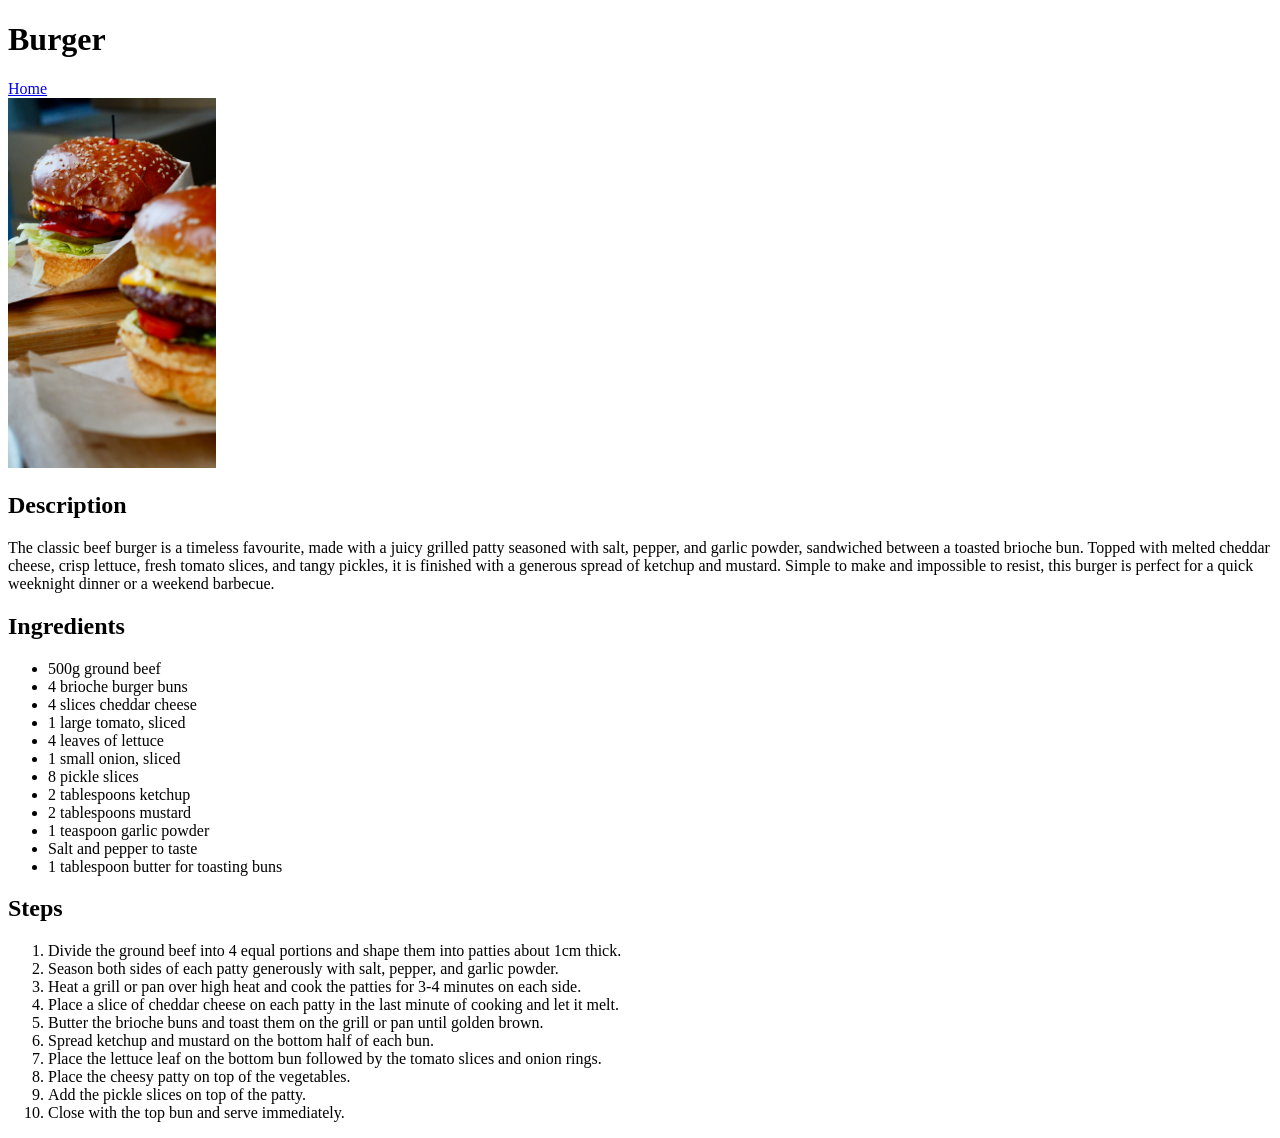
==== recipes/burger.html @ 8d22d63e "- Add index.html as entry point - Add recipes folder for recipe pages - Add images folder for storin" ====
<!DOCTYPE html>
<html lang="en">
<head>
    <meta charset="UTF-8">
    <meta name="viewport" content="width=device-width, initial-scale=1.0">
    <title>Burger-recipe</title>
</head>
<body>
    <h1>Burger</h1>
    <a href="../index.html">Home</a>
    <br>
    <img src="../images/burger.jpg" alt="Burger image" height="370">
    <h2>Description</h2>
    <p>The classic beef burger is a timeless favourite, made with a juicy grilled patty seasoned with salt, pepper, and garlic powder, sandwiched between a toasted brioche bun. Topped with melted cheddar cheese, crisp lettuce, fresh tomato slices, and tangy pickles, it is finished with a generous spread of ketchup and mustard. Simple to make and impossible to resist, this burger is perfect for a quick weeknight dinner or a weekend barbecue.</p>
    <h2>Ingredients</h2>
    <ul>
        <li>500g ground beef</li>
        <li>4 brioche burger buns</li>
        <li>4 slices cheddar cheese</li>
        <li>1 large tomato, sliced</li>
        <li>4 leaves of lettuce</li>
        <li>1 small onion, sliced</li>
        <li>8 pickle slices</li>
        <li>2 tablespoons ketchup</li>
        <li>2 tablespoons mustard</li>
        <li>1 teaspoon garlic powder</li>
        <li>Salt and pepper to taste</li>
        <li>1 tablespoon butter for toasting buns</li>
    </ul>
    <h2>Steps</h2>
    <ol>
        <li>Divide the ground beef into 4 equal portions and shape them into patties about 1cm thick.</li>
        <li>Season both sides of each patty generously with salt, pepper, and garlic powder.</li>
        <li>Heat a grill or pan over high heat and cook the patties for 3-4 minutes on each side.</li>
        <li>Place a slice of cheddar cheese on each patty in the last minute of cooking and let it melt.</li>
        <li>Butter the brioche buns and toast them on the grill or pan until golden brown.</li>
        <li>Spread ketchup and mustard on the bottom half of each bun.</li>
        <li>Place the lettuce leaf on the bottom bun followed by the tomato slices and onion rings.</li>
        <li>Place the cheesy patty on top of the vegetables.</li>
        <li>Add the pickle slices on top of the patty.</li>
        <li>Close with the top bun and serve immediately.</li>
    </ol>
    
</body>
</html>
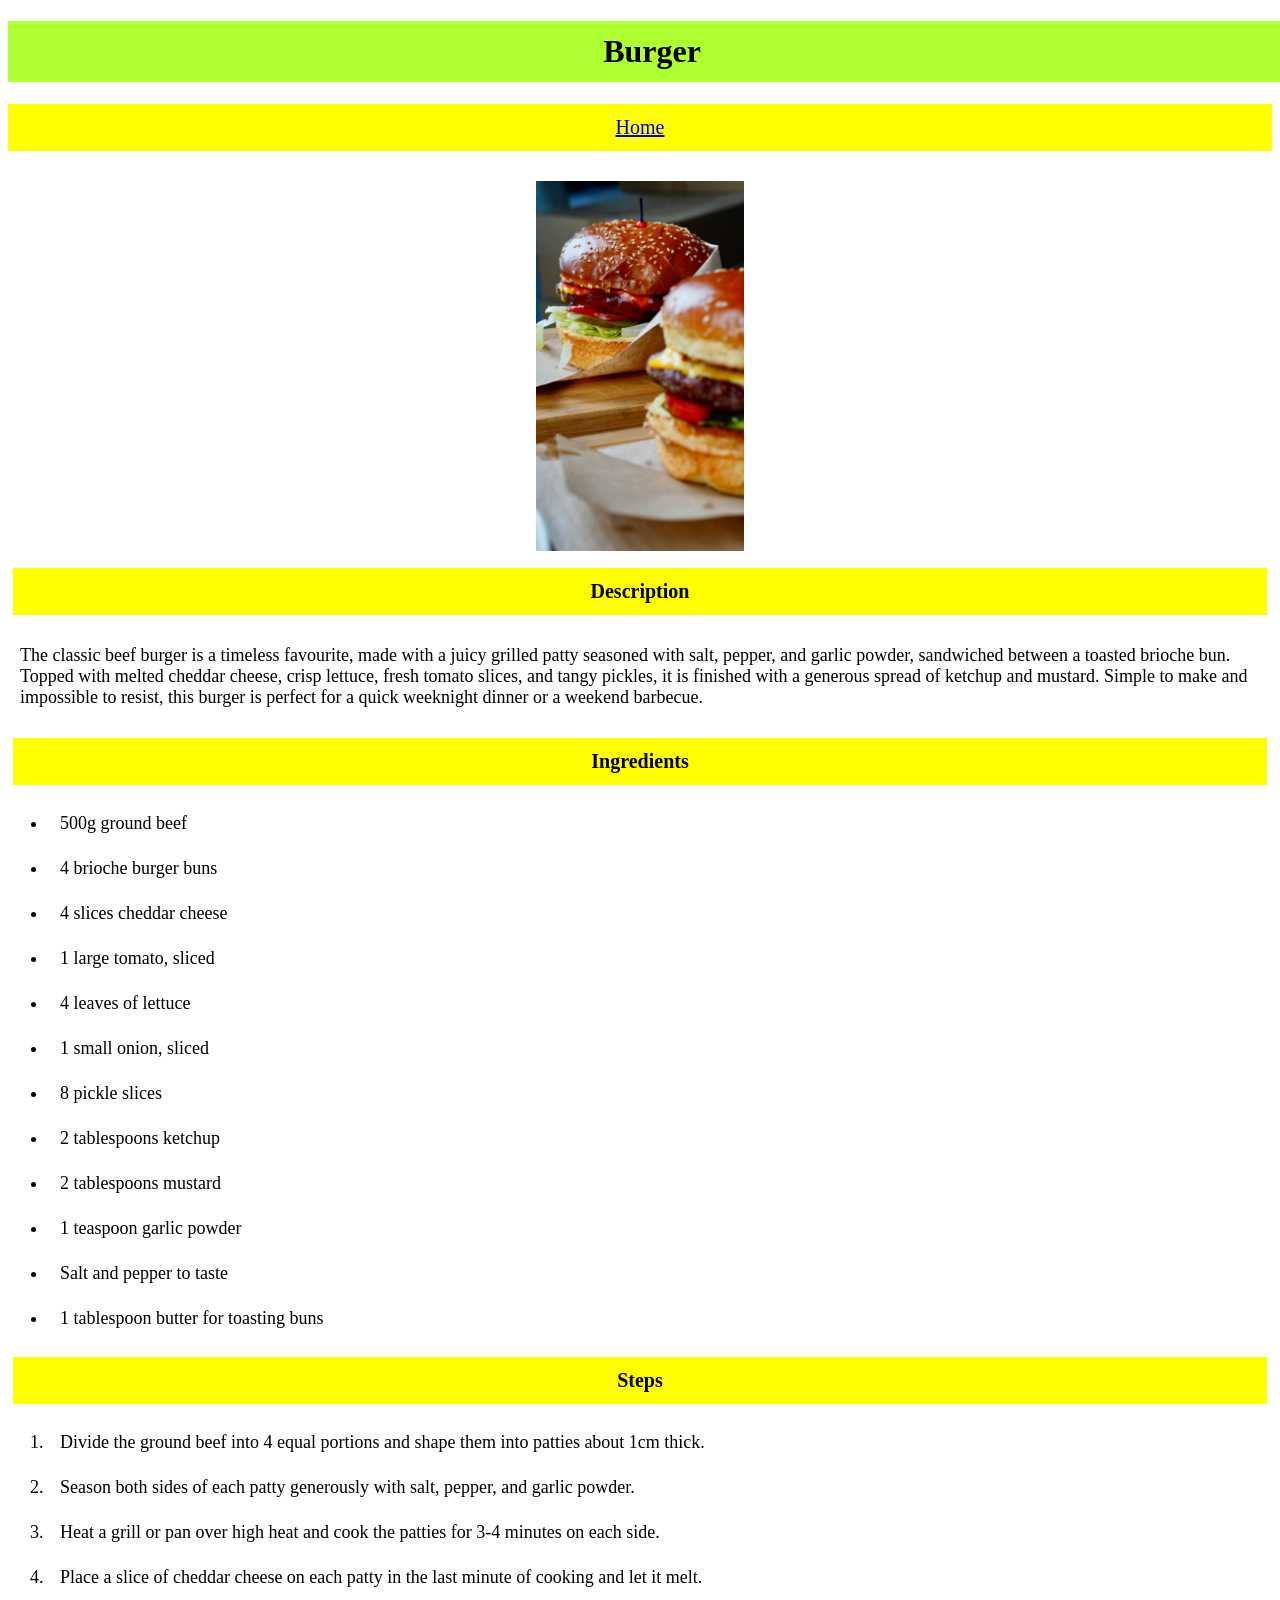
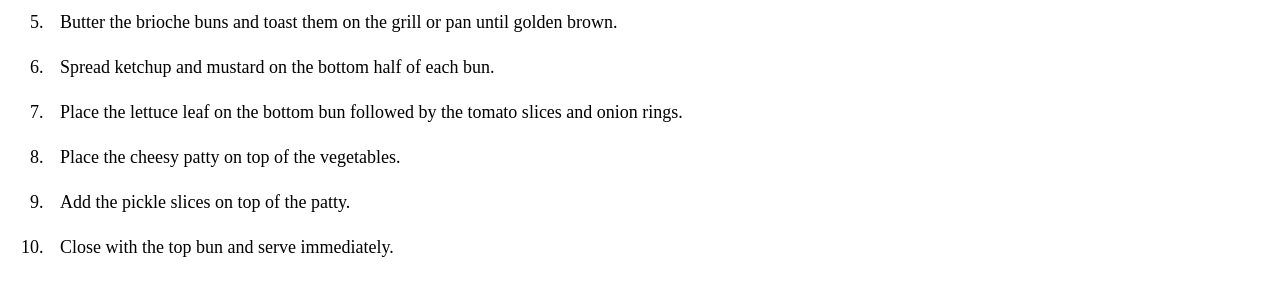
==== commit 8528d136: "Style recipe pages with CSS - Added background colors and text alignment to headings - Centered imag" ====
--- a/recipes/burger.html
+++ b/recipes/burger.html
@@ -4,15 +4,16 @@
     <meta charset="UTF-8">
     <meta name="viewport" content="width=device-width, initial-scale=1.0">
     <title>Burger-recipe</title>
+    <link rel="stylesheet" href="../style.css">
 </head>
 <body>
-    <h1>Burger</h1>
-    <a href="../index.html">Home</a>
+    <h1 class="heading">Burger</h1>
+    <a href="../index.html" class="return_home">Home</a>
     <br>
     <img src="../images/burger.jpg" alt="Burger image" height="370">
-    <h2>Description</h2>
+    <h2 class="items">Description</h2>
     <p>The classic beef burger is a timeless favourite, made with a juicy grilled patty seasoned with salt, pepper, and garlic powder, sandwiched between a toasted brioche bun. Topped with melted cheddar cheese, crisp lettuce, fresh tomato slices, and tangy pickles, it is finished with a generous spread of ketchup and mustard. Simple to make and impossible to resist, this burger is perfect for a quick weeknight dinner or a weekend barbecue.</p>
-    <h2>Ingredients</h2>
+    <h2 class="items">Ingredients</h2>
     <ul>
         <li>500g ground beef</li>
         <li>4 brioche burger buns</li>
@@ -27,7 +28,7 @@
         <li>Salt and pepper to taste</li>
         <li>1 tablespoon butter for toasting buns</li>
     </ul>
-    <h2>Steps</h2>
+    <h2 class="items">Steps</h2>
     <ol>
         <li>Divide the ground beef into 4 equal portions and shape them into patties about 1cm thick.</li>
         <li>Season both sides of each patty generously with salt, pepper, and garlic powder.</li>
--- a/style.css
+++ b/style.css
@@ -0,0 +1,35 @@
+body{ 
+    font-family: "Georgia", serif;
+
+}
+.heading{
+    width: 100%;
+    background-color: greenyellow;
+    text-align: center;
+    color: black;
+    padding: 12px;
+}
+.items{
+    background-color: yellow;
+    font-size: 20px;
+    text-align: center;
+    margin: 5px;
+    padding: 12px;
+
+}
+ img{
+    display: block;
+    margin: 0 auto;
+    padding: 12px;
+}
+p,li{
+    font-size: 18px;
+    padding: 12px;
+}
+.return_home{
+    display:block;
+    text-align: center;
+    background-color: yellow;
+    font-size: 20px;
+    padding: 12px;
+}
